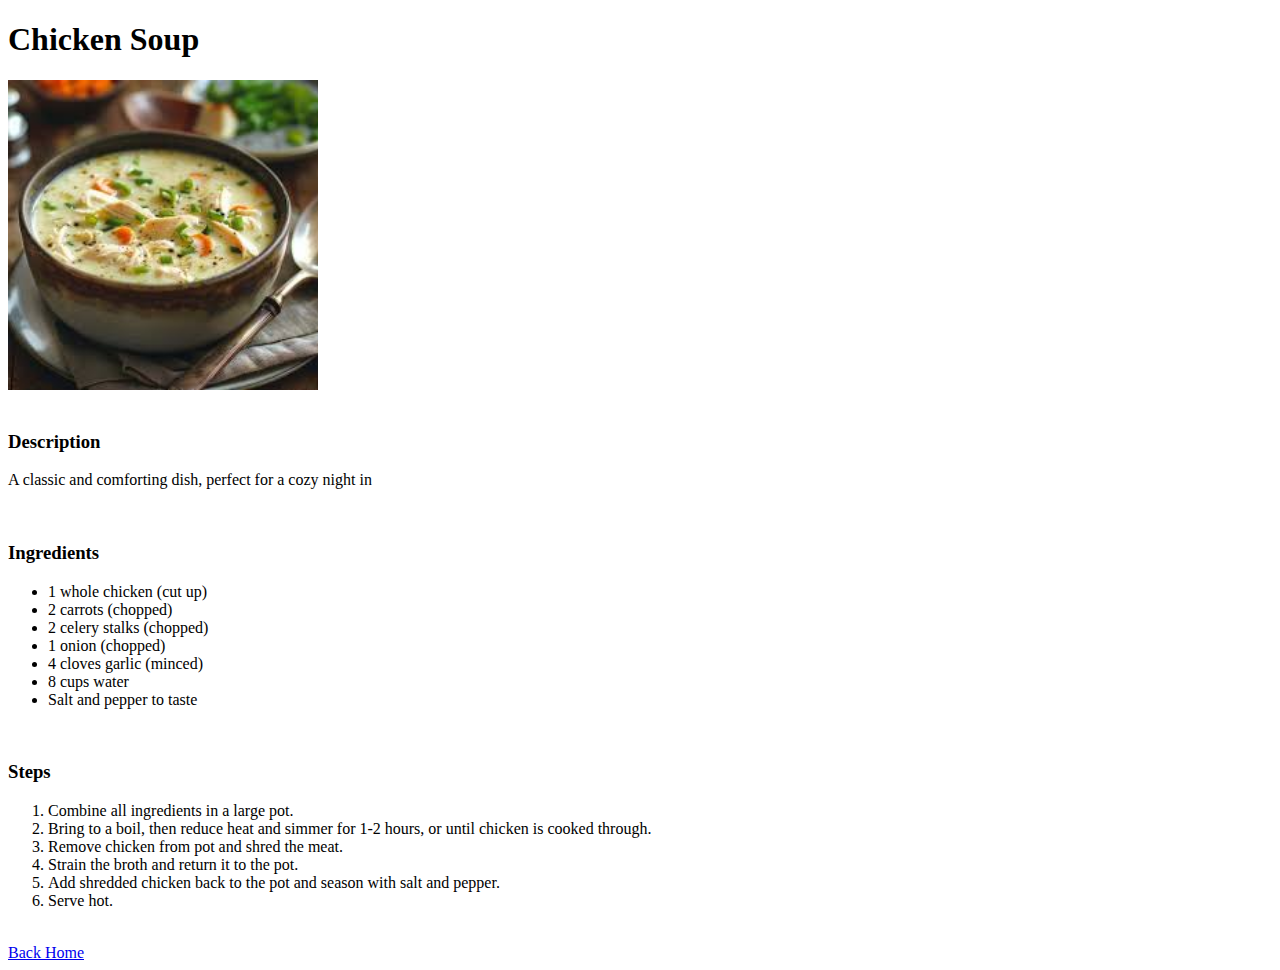
==== recipes/chicken_soup.html @ 405e3743 "Created Source code for the recipes website" ====
<!DOCTYPE html>
<html lang="en">
<head>
    <meta charset="UTF-8">
    <meta name="viewport" content="width=device-width, initial-scale=1.0">
    <title>Chicken Soup</title>
</head>
<body>
    <h1>Chicken Soup</h1>
    <img src="../Images/chicken_soup.jpeg" height="310" width="310"> 
    <br>
    <br>
    <h3>Description</h3>
    <p>A classic and comforting dish, perfect for a cozy night in</p>
    <br>

    <h3>Ingredients</h3>
    <ul>
        <li>1 whole chicken (cut up)</li>
        <li>2 carrots (chopped)</li>
        <li>2 celery stalks (chopped)</li>
        <li>1 onion (chopped)</li>
        <li>4 cloves garlic (minced)</li>
        <li>8 cups water</li>
        <li>Salt and pepper to taste</li>
    </ul>
    <br>

    <h3>Steps</h3>
    <ol>
        <li>Combine all ingredients in a large pot.</li>
        <li>Bring to a boil, then reduce heat and simmer for 1-2 hours, or until chicken is cooked through.</li>
        <li>Remove chicken from pot and shred the meat.</li>
        <li>Strain the broth and return it to the pot.</li>
        <li>Add shredded chicken back to the pot and season with salt and pepper.</li>
        <li>Serve hot.</li>
    </ol>
    <br>

    <a href="../index.html">Back Home</a>
</body>
</html>
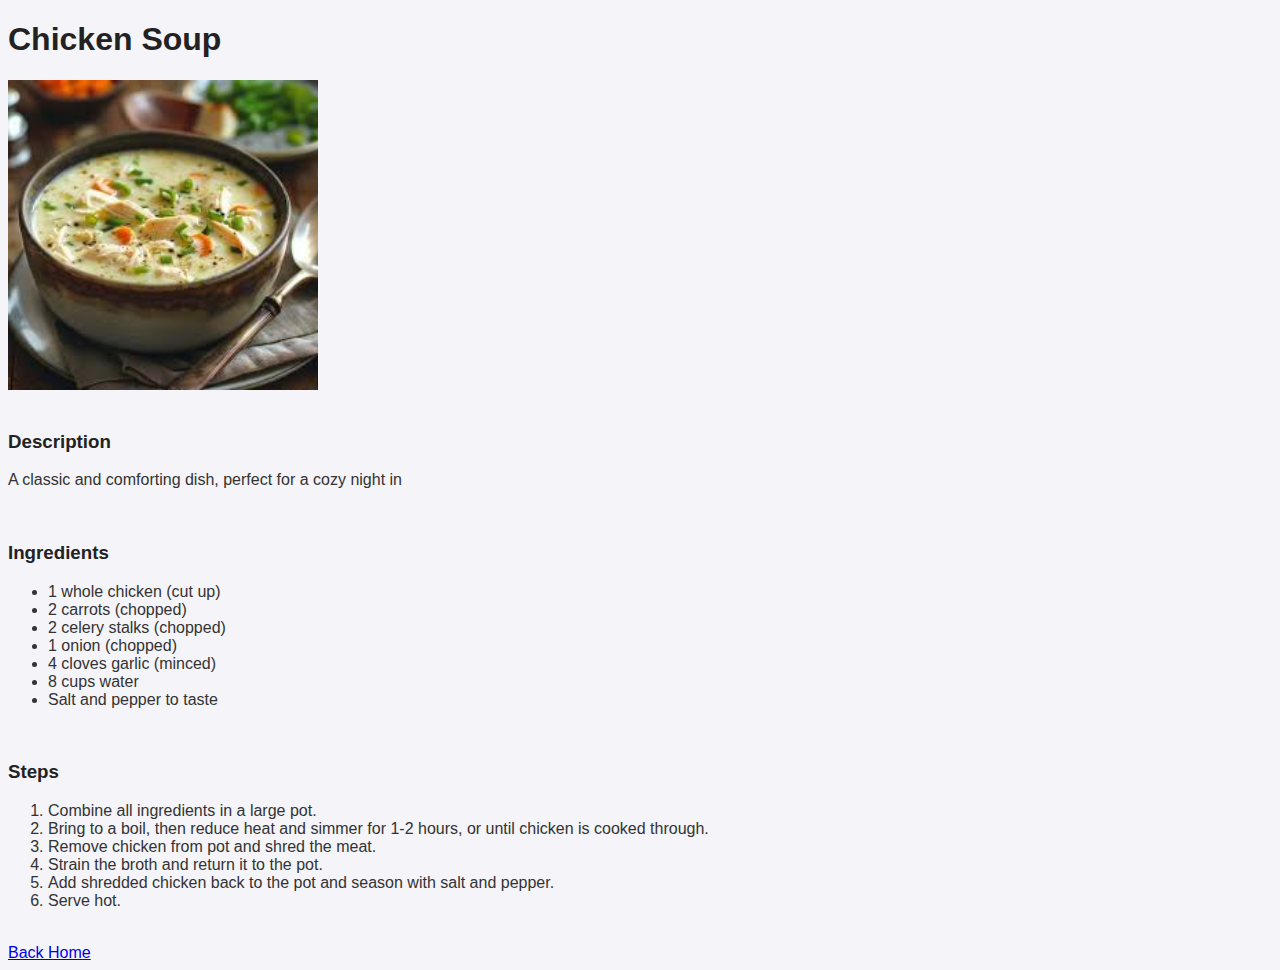
==== commit 59c3ab56: "Added basic style to index & recipe htmls" ====
--- a/recipes/chicken_soup.html
+++ b/recipes/chicken_soup.html
@@ -4,6 +4,7 @@
     <meta charset="UTF-8">
     <meta name="viewport" content="width=device-width, initial-scale=1.0">
     <title>Chicken Soup</title>
+    <link rel="stylesheet" href="../styles.css">
 </head>
 <body>
     <h1>Chicken Soup</h1>
--- a/styles.css
+++ b/styles.css
@@ -0,0 +1,9 @@
+body {
+    background-color: #f4f4f9;
+    font-family: Arial, Helvetica, sans-serif;
+    color: #333;
+}
+
+h1, h3 {
+    color: #222;
+}